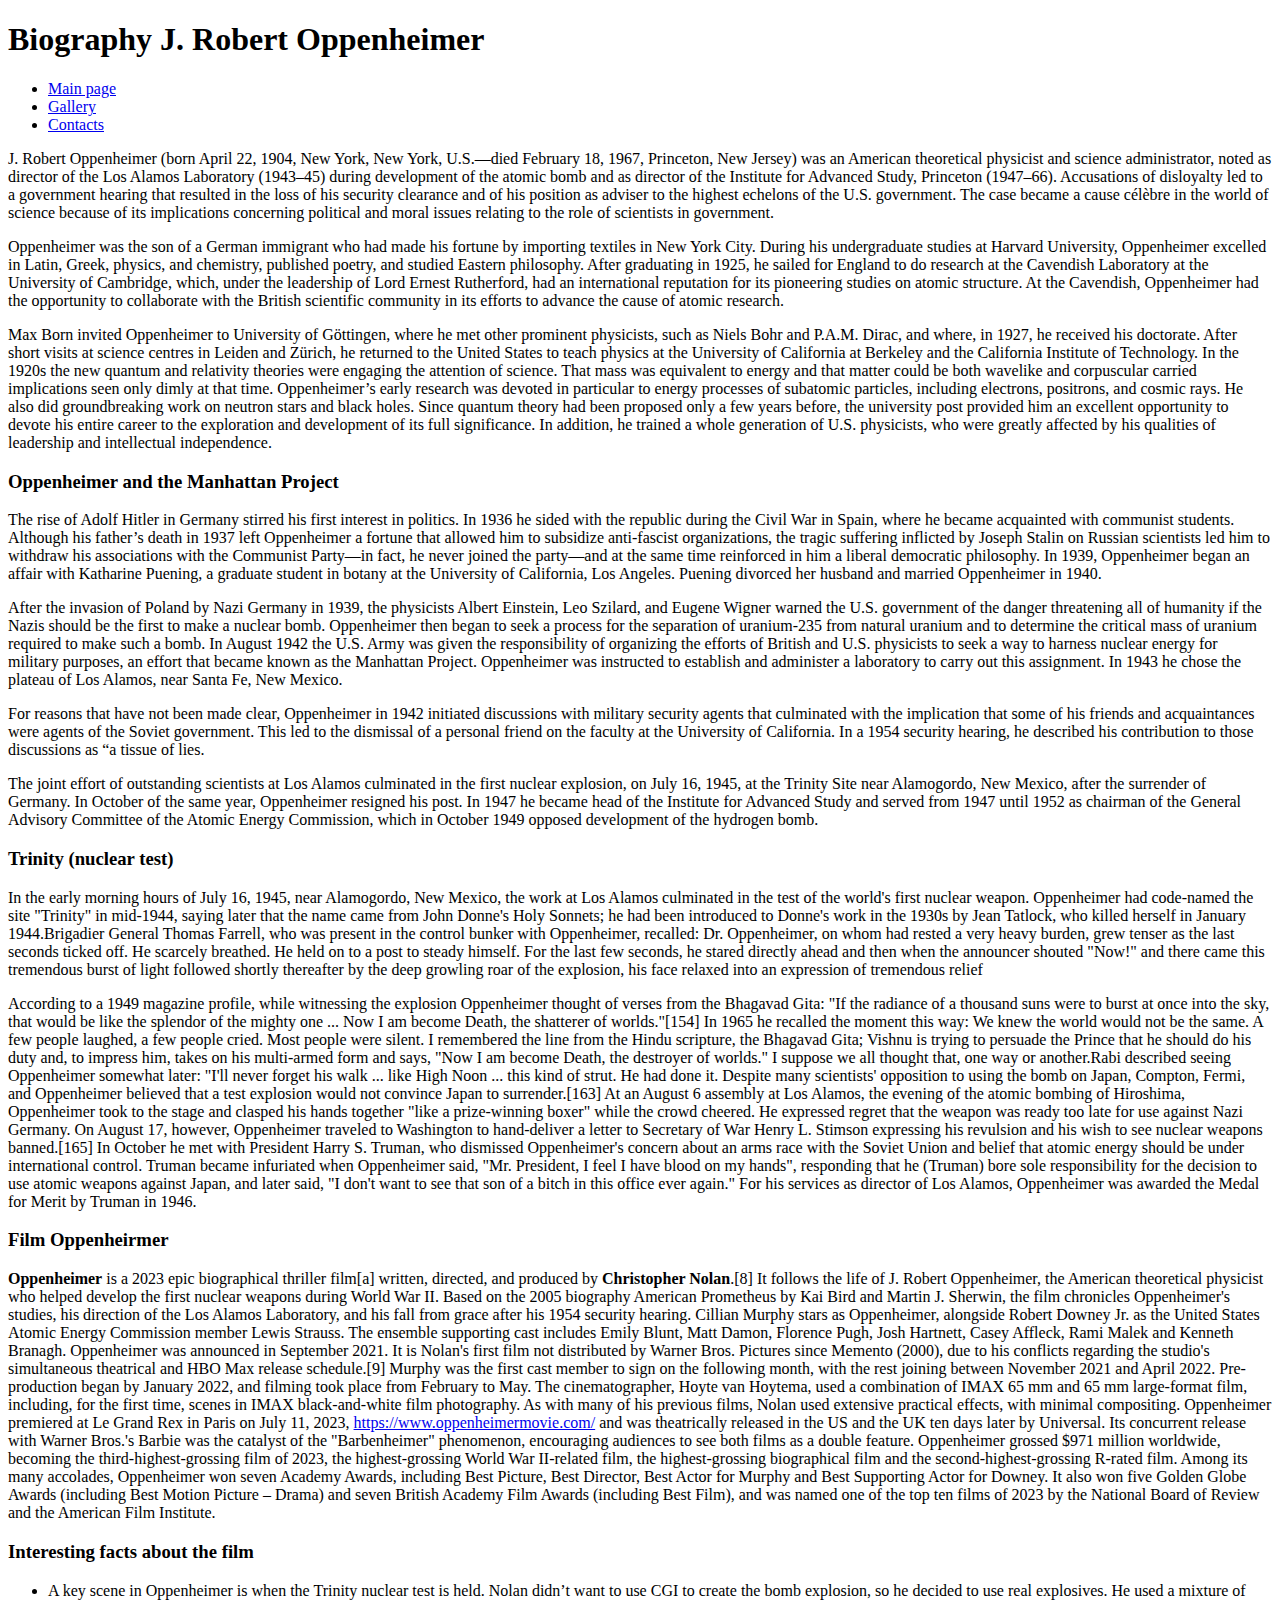
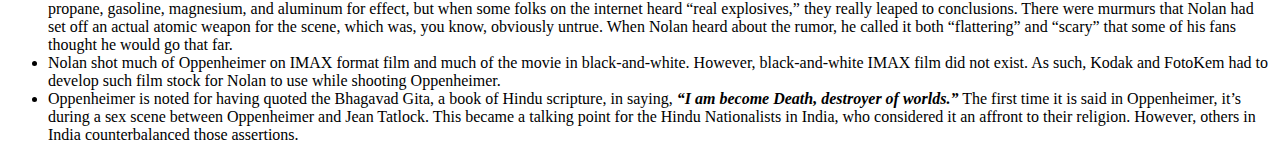
==== pages/index.html @ 1f28b0a0 "new version" ====
<!DOCTYPE html>
<html>
<head>
	<meta charset="utf-8">
	<meta name="viewport" content="width=device-width, initial-scale=1">
	<title>The Father of the Atomic Bomb</title>
</head>
<body>
	<h1>Biography J. Robert Oppenheimer</h1>
	<nav>
		<ul>
			<li><a href="index.html">Main page</a></li>
			<li><a href="gallery.html">Gallery</a></li>
			<li><a href="contact.html">Contacts</a></li>
		</ul>
	</nav>
	<div>
		<p>J. Robert Oppenheimer (born April 22, 1904, New York, New York, U.S.—died February 18, 1967, Princeton, New Jersey) was an American theoretical physicist and science administrator, noted as director of the Los Alamos Laboratory (1943–45) during development of the atomic bomb and as director of the Institute for Advanced Study, Princeton (1947–66). Accusations of disloyalty led to a government hearing that resulted in the loss of his security clearance and of his position as adviser to the highest echelons of the U.S. government. The case became a cause célèbre in the world of science because of its implications concerning political and moral issues relating to the role of scientists in government.</p>
		<p>Oppenheimer was the son of a German immigrant who had made his fortune by importing textiles in New York City. During his undergraduate studies at Harvard University, Oppenheimer excelled in Latin, Greek, physics, and chemistry, published poetry, and studied Eastern philosophy. After graduating in 1925, he sailed for England to do research at the Cavendish Laboratory at the University of Cambridge, which, under the leadership of Lord Ernest Rutherford, had an international reputation for its pioneering studies on atomic structure. At the Cavendish, Oppenheimer had the opportunity to collaborate with the British scientific community in its efforts to advance the cause of atomic research.</p>
		<p>Max Born invited Oppenheimer to University of Göttingen, where he met other prominent physicists, such as Niels Bohr and P.A.M. Dirac, and where, in 1927, he received his doctorate. After short visits at science centres in Leiden and Zürich, he returned to the United States to teach physics at the University of California at Berkeley and the California Institute of Technology. In the 1920s the new quantum and relativity theories were engaging the attention of science. That mass was equivalent to energy and that matter could be both wavelike and corpuscular carried implications seen only dimly at that time. Oppenheimer’s early research was devoted in particular to energy processes of subatomic particles, including electrons, positrons, and cosmic rays. He also did groundbreaking work on neutron stars and black holes. Since quantum theory had been proposed only a few years before, the university post provided him an excellent opportunity to devote his entire career to the exploration and development of its full significance. In addition, he trained a whole generation of U.S. physicists, who were greatly affected by his qualities of leadership and intellectual independence.</p>
		</div>


	<h3>Oppenheimer and the Manhattan Project</h3>
	<div>
		<p>The rise of Adolf Hitler in Germany stirred his first interest in politics. In 1936 he sided with the republic during the Civil War in Spain, where he became acquainted with communist students. Although his father’s death in 1937 left Oppenheimer a fortune that allowed him to subsidize anti-fascist organizations, the tragic suffering inflicted by Joseph Stalin on Russian scientists led him to withdraw his associations with the Communist Party—in fact, he never joined the party—and at the same time reinforced in him a liberal democratic philosophy. In 1939, Oppenheimer began an affair with Katharine Puening, a graduate student in botany at the University of California, Los Angeles. Puening divorced her husband and married Oppenheimer in 1940.</p>
		<p>After the invasion of Poland by Nazi Germany in 1939, the physicists Albert Einstein, Leo Szilard, and Eugene Wigner warned the U.S. government of the danger threatening all of humanity if the Nazis should be the first to make a nuclear bomb. Oppenheimer then began to seek a process for the separation of uranium-235 from natural uranium and to determine the critical mass of uranium required to make such a bomb. In August 1942 the U.S. Army was given the responsibility of organizing the efforts of British and U.S. physicists to seek a way to harness nuclear energy for military purposes, an effort that became known as the Manhattan Project. Oppenheimer was instructed to establish and administer a laboratory to carry out this assignment. In 1943 he chose the plateau of Los Alamos, near Santa Fe, New Mexico.</p>
		<p>For reasons that have not been made clear, Oppenheimer in 1942 initiated discussions with military security agents that culminated with the implication that some of his friends and acquaintances were agents of the Soviet government. This led to the dismissal of a personal friend on the faculty at the University of California. In a 1954 security hearing, he described his contribution to those discussions as “a tissue of lies.</p>
		<p>The joint effort of outstanding scientists at Los Alamos culminated in the first nuclear explosion, on July 16, 1945, at the Trinity Site near Alamogordo, New Mexico, after the surrender of Germany. In October of the same year, Oppenheimer resigned his post. In 1947 he became head of the Institute for Advanced Study and served from 1947 until 1952 as chairman of the General Advisory Committee of the Atomic Energy Commission, which in October 1949 opposed development of the hydrogen bomb.</p>
	</div>
	<h3>Trinity (nuclear test)</h3>
	<div>
		<p> In the early morning hours of July 16, 1945, near Alamogordo, New Mexico, the work at Los Alamos culminated in the test of the world's first nuclear weapon. Oppenheimer had code-named the site "Trinity" in mid-1944, saying later that the name came from John Donne's Holy Sonnets; he had been introduced to Donne's work in the 1930s by Jean Tatlock, who killed herself in January 1944.Brigadier General Thomas Farrell, who was present in the control bunker with Oppenheimer, recalled: 
		Dr. Oppenheimer, on whom had rested a very heavy burden, grew tenser as the last seconds ticked off. He scarcely breathed. He held on to a post to steady himself. For the last few seconds, he stared directly ahead and then when the announcer shouted "Now!" and there came this tremendous burst of light followed shortly thereafter by the deep growling roar of the explosion, his face relaxed into an expression of tremendous relief</p>

		<p>According to a 1949 magazine profile, while witnessing the explosion Oppenheimer thought of verses from the Bhagavad Gita: "If the radiance of a thousand suns were to burst at once into the sky, that would be like the splendor of the mighty one ... Now I am become Death, the shatterer of worlds."[154] In 1965 he recalled the moment this way:

		We knew the world would not be the same. A few people laughed, a few people cried. Most people were silent. I remembered the line from the Hindu scripture, the Bhagavad Gita; Vishnu is trying to persuade the Prince that he should do his duty and, to impress him, takes on his multi-armed form and says, "Now I am become Death, the destroyer of worlds." I suppose we all thought that, one way or another.Rabi described seeing Oppenheimer somewhat later: "I'll never forget his walk ... like High Noon ... this kind of strut. He had done it. Despite many scientists' opposition to using the bomb on Japan, Compton, Fermi, and Oppenheimer believed that a test explosion would not convince Japan to surrender.[163] At an August 6 assembly at Los Alamos, the evening of the atomic bombing of Hiroshima, Oppenheimer took to the stage and clasped his hands together "like a prize-winning boxer" while the crowd cheered. He expressed regret that the weapon was ready too late for use against Nazi Germany.

		On August 17, however, Oppenheimer traveled to Washington to hand-deliver a letter to Secretary of War Henry L. Stimson expressing his revulsion and his wish to see nuclear weapons banned.[165] In October he met with President Harry S. Truman, who dismissed Oppenheimer's concern about an arms race with the Soviet Union and belief that atomic energy should be under international control. Truman became infuriated when Oppenheimer said, "Mr. President, I feel I have blood on my hands", responding that he (Truman) bore sole responsibility for the decision to use atomic weapons against Japan, and later said, "I don't want to see that son of a bitch in this office ever again."

		For his services as director of Los Alamos, Oppenheimer was awarded the Medal for Merit by Truman in 1946.</p>
	</div>
	
	<h3>Film Oppenheirmer</h3>
	<div>
		<p> <strong>Oppenheimer</strong> is a 2023 epic biographical thriller film[a] written, directed, and produced by <b>Christopher Nolan</b>.[8] It follows the life of J. Robert Oppenheimer, the American theoretical physicist who helped develop the first nuclear weapons during World War II. Based on the 2005 biography American Prometheus by Kai Bird and Martin J. Sherwin, the film chronicles Oppenheimer's studies, his direction of the Los Alamos Laboratory, and his fall from grace after his 1954 security hearing. Cillian Murphy stars as Oppenheimer, alongside Robert Downey Jr. as the United States Atomic Energy Commission member Lewis Strauss. The ensemble supporting cast includes Emily Blunt, Matt Damon, Florence Pugh, Josh Hartnett, Casey Affleck, Rami Malek and Kenneth Branagh.

		Oppenheimer was announced in September 2021. It is Nolan's first film not distributed by Warner Bros. Pictures since Memento (2000), due to his conflicts regarding the studio's simultaneous theatrical and HBO Max release schedule.[9] Murphy was the first cast member to sign on the following month, with the rest joining between November 2021 and April 2022. Pre-production began by January 2022, and filming took place from February to May. The cinematographer, Hoyte van Hoytema, used a combination of IMAX 65 mm and 65 mm large-format film, including, for the first time, scenes in IMAX black-and-white film photography. As with many of his previous films, Nolan used extensive practical effects, with minimal compositing.

		Oppenheimer premiered at Le Grand Rex in Paris on July 11, 2023, <a href="https://www.oppenheimermovie.com">https://www.oppenheimermovie.com/</a> and was theatrically released in the US and the UK ten days later by Universal. Its concurrent release with Warner Bros.'s Barbie was the catalyst of the "Barbenheimer" phenomenon, encouraging audiences to see both films as a double feature. Oppenheimer grossed $971 million worldwide, becoming the third-highest-grossing film of 2023, the highest-grossing World War II-related film, the highest-grossing biographical film and the second-highest-grossing R-rated film.

		Among its many accolades, Oppenheimer won seven Academy Awards, including Best Picture, Best Director, Best Actor for Murphy and Best Supporting Actor for Downey. It also won five Golden Globe Awards (including Best Motion Picture – Drama) and seven British Academy Film Awards (including Best Film), and was named one of the top ten films of 2023 by the National Board of Review and the American Film Institute.</p>
	</div>

	<h3>Interesting facts about the film</h3>
	<div>
		<ul>
			<li> A key scene in Oppenheimer is when the Trinity nuclear test is held. Nolan didn’t want to use CGI to create the bomb explosion, so he decided to use real explosives. He used a mixture of propane, gasoline, magnesium, and aluminum for effect, but when some folks on the internet heard “real explosives,” they really leaped to conclusions. There were murmurs that Nolan had set off an actual atomic weapon for the scene, which was, you know, obviously untrue. When Nolan heard about the rumor, he called it both “flattering” and “scary” that some of his fans thought he would go that far.</li>

			<li> Nolan shot much of Oppenheimer on IMAX format film and much of the movie in black-and-white. However, black-and-white IMAX film did not exist. As such, Kodak and FotoKem had to develop such film stock for Nolan to use while shooting Oppenheimer.</li>

			<li> Oppenheimer is noted for having quoted the Bhagavad Gita, a book of Hindu scripture, in saying, <i><strong>“I am become Death, destroyer of worlds.”</strong></i> The first time it is said in Oppenheimer, it’s during a sex scene between Oppenheimer and Jean Tatlock. This became a talking point for the Hindu Nationalists in India, who considered it an affront to their religion. However, others in India counterbalanced those assertions.</li>
		</ul>
	</div>
</body>
</html>
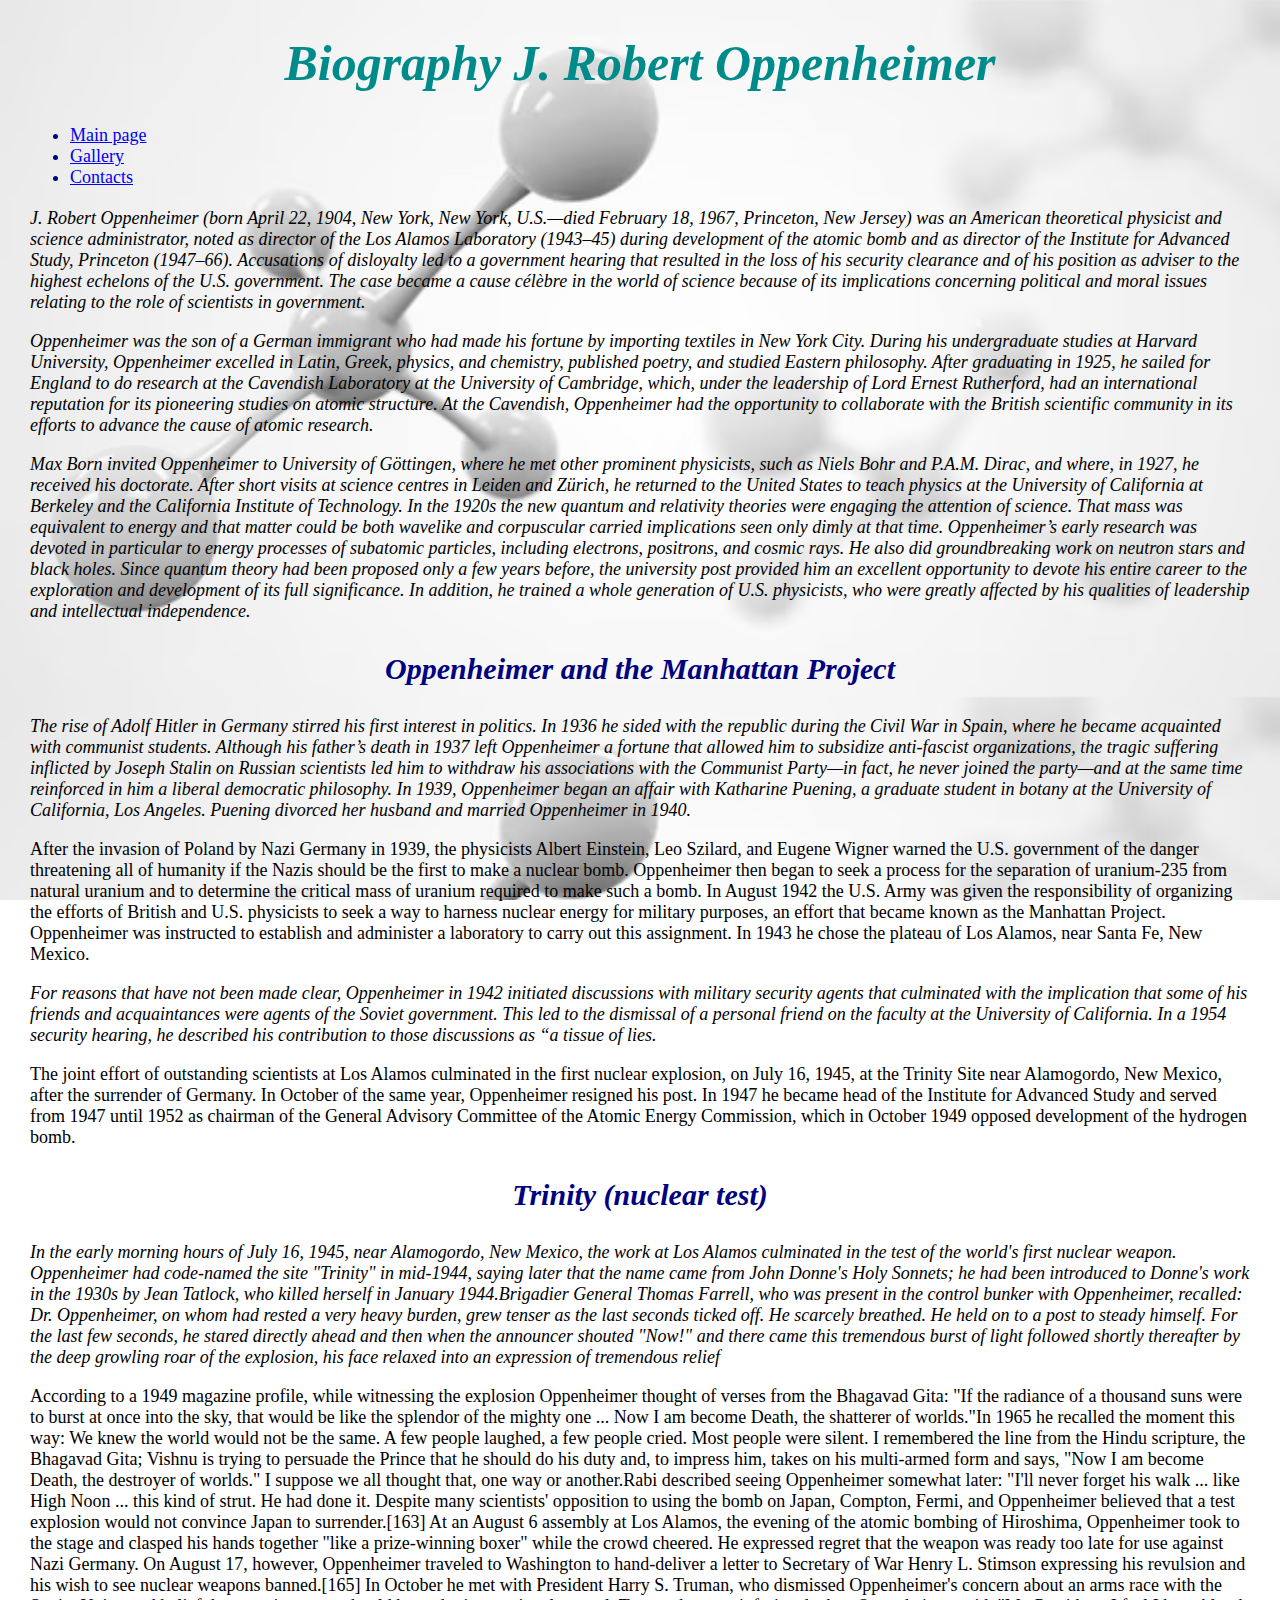
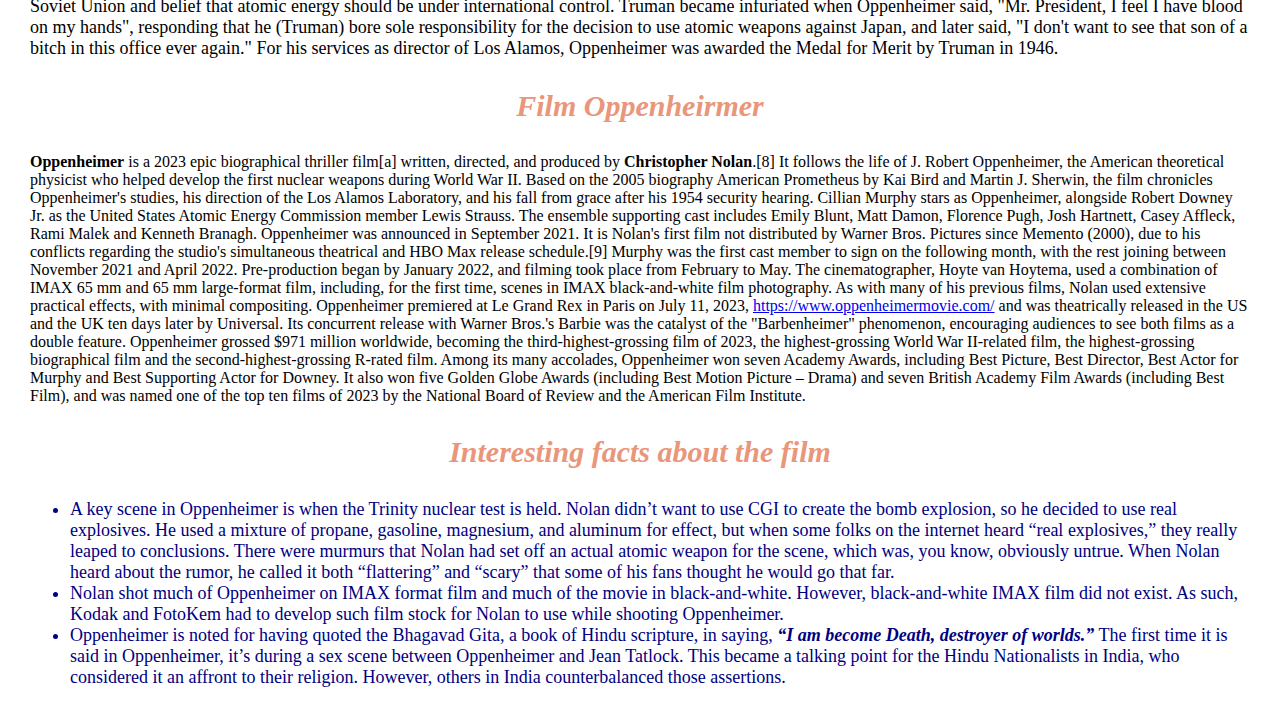
==== commit ee7dc5db: "Added css styles" ====
--- a/pages/index.html
+++ b/pages/index.html
@@ -3,6 +3,7 @@
 <head>
 	<meta charset="utf-8">
 	<meta name="viewport" content="width=device-width, initial-scale=1">
+	<link rel="stylesheet" type="text/css" href="../css/base.css">
 	<title>The Father of the Atomic Bomb</title>
 </head>
 <body>
@@ -15,25 +16,25 @@
 		</ul>
 	</nav>
 	<div>
-		<p>J. Robert Oppenheimer (born April 22, 1904, New York, New York, U.S.—died February 18, 1967, Princeton, New Jersey) was an American theoretical physicist and science administrator, noted as director of the Los Alamos Laboratory (1943–45) during development of the atomic bomb and as director of the Institute for Advanced Study, Princeton (1947–66). Accusations of disloyalty led to a government hearing that resulted in the loss of his security clearance and of his position as adviser to the highest echelons of the U.S. government. The case became a cause célèbre in the world of science because of its implications concerning political and moral issues relating to the role of scientists in government.</p>
-		<p>Oppenheimer was the son of a German immigrant who had made his fortune by importing textiles in New York City. During his undergraduate studies at Harvard University, Oppenheimer excelled in Latin, Greek, physics, and chemistry, published poetry, and studied Eastern philosophy. After graduating in 1925, he sailed for England to do research at the Cavendish Laboratory at the University of Cambridge, which, under the leadership of Lord Ernest Rutherford, had an international reputation for its pioneering studies on atomic structure. At the Cavendish, Oppenheimer had the opportunity to collaborate with the British scientific community in its efforts to advance the cause of atomic research.</p>
-		<p>Max Born invited Oppenheimer to University of Göttingen, where he met other prominent physicists, such as Niels Bohr and P.A.M. Dirac, and where, in 1927, he received his doctorate. After short visits at science centres in Leiden and Zürich, he returned to the United States to teach physics at the University of California at Berkeley and the California Institute of Technology. In the 1920s the new quantum and relativity theories were engaging the attention of science. That mass was equivalent to energy and that matter could be both wavelike and corpuscular carried implications seen only dimly at that time. Oppenheimer’s early research was devoted in particular to energy processes of subatomic particles, including electrons, positrons, and cosmic rays. He also did groundbreaking work on neutron stars and black holes. Since quantum theory had been proposed only a few years before, the university post provided him an excellent opportunity to devote his entire career to the exploration and development of its full significance. In addition, he trained a whole generation of U.S. physicists, who were greatly affected by his qualities of leadership and intellectual independence.</p>
+		<p class="second_style_paragraph">J. Robert Oppenheimer (born April 22, 1904, New York, New York, U.S.—died February 18, 1967, Princeton, New Jersey) was an American theoretical physicist and science administrator, noted as director of the Los Alamos Laboratory (1943–45) during development of the atomic bomb and as director of the Institute for Advanced Study, Princeton (1947–66). Accusations of disloyalty led to a government hearing that resulted in the loss of his security clearance and of his position as adviser to the highest echelons of the U.S. government. The case became a cause célèbre in the world of science because of its implications concerning political and moral issues relating to the role of scientists in government.</p>
+		<p class="first_style_paragraph">Oppenheimer was the son of a German immigrant who had made his fortune by importing textiles in New York City. During his undergraduate studies at Harvard University, Oppenheimer excelled in Latin, Greek, physics, and chemistry, published poetry, and studied Eastern philosophy. After graduating in 1925, he sailed for England to do research at the Cavendish Laboratory at the University of Cambridge, which, under the leadership of Lord Ernest Rutherford, had an international reputation for its pioneering studies on atomic structure. At the Cavendish, Oppenheimer had the opportunity to collaborate with the British scientific community in its efforts to advance the cause of atomic research.</p>
+		<p class="first_style_paragraph">Max Born invited Oppenheimer to University of Göttingen, where he met other prominent physicists, such as Niels Bohr and P.A.M. Dirac, and where, in 1927, he received his doctorate. After short visits at science centres in Leiden and Zürich, he returned to the United States to teach physics at the University of California at Berkeley and the California Institute of Technology. In the 1920s the new quantum and relativity theories were engaging the attention of science. That mass was equivalent to energy and that matter could be both wavelike and corpuscular carried implications seen only dimly at that time. Oppenheimer’s early research was devoted in particular to energy processes of subatomic particles, including electrons, positrons, and cosmic rays. He also did groundbreaking work on neutron stars and black holes. Since quantum theory had been proposed only a few years before, the university post provided him an excellent opportunity to devote his entire career to the exploration and development of its full significance. In addition, he trained a whole generation of U.S. physicists, who were greatly affected by his qualities of leadership and intellectual independence.</p>
 		</div>
 
 
-	<h3>Oppenheimer and the Manhattan Project</h3>
+	<h3 class="headers1">Oppenheimer and the Manhattan Project</h3>
 	<div>
-		<p>The rise of Adolf Hitler in Germany stirred his first interest in politics. In 1936 he sided with the republic during the Civil War in Spain, where he became acquainted with communist students. Although his father’s death in 1937 left Oppenheimer a fortune that allowed him to subsidize anti-fascist organizations, the tragic suffering inflicted by Joseph Stalin on Russian scientists led him to withdraw his associations with the Communist Party—in fact, he never joined the party—and at the same time reinforced in him a liberal democratic philosophy. In 1939, Oppenheimer began an affair with Katharine Puening, a graduate student in botany at the University of California, Los Angeles. Puening divorced her husband and married Oppenheimer in 1940.</p>
-		<p>After the invasion of Poland by Nazi Germany in 1939, the physicists Albert Einstein, Leo Szilard, and Eugene Wigner warned the U.S. government of the danger threatening all of humanity if the Nazis should be the first to make a nuclear bomb. Oppenheimer then began to seek a process for the separation of uranium-235 from natural uranium and to determine the critical mass of uranium required to make such a bomb. In August 1942 the U.S. Army was given the responsibility of organizing the efforts of British and U.S. physicists to seek a way to harness nuclear energy for military purposes, an effort that became known as the Manhattan Project. Oppenheimer was instructed to establish and administer a laboratory to carry out this assignment. In 1943 he chose the plateau of Los Alamos, near Santa Fe, New Mexico.</p>
-		<p>For reasons that have not been made clear, Oppenheimer in 1942 initiated discussions with military security agents that culminated with the implication that some of his friends and acquaintances were agents of the Soviet government. This led to the dismissal of a personal friend on the faculty at the University of California. In a 1954 security hearing, he described his contribution to those discussions as “a tissue of lies.</p>
-		<p>The joint effort of outstanding scientists at Los Alamos culminated in the first nuclear explosion, on July 16, 1945, at the Trinity Site near Alamogordo, New Mexico, after the surrender of Germany. In October of the same year, Oppenheimer resigned his post. In 1947 he became head of the Institute for Advanced Study and served from 1947 until 1952 as chairman of the General Advisory Committee of the Atomic Energy Commission, which in October 1949 opposed development of the hydrogen bomb.</p>
+		<p class="first_style_paragraph">The rise of Adolf Hitler in Germany stirred his first interest in politics. In 1936 he sided with the republic during the Civil War in Spain, where he became acquainted with communist students. Although his father’s death in 1937 left Oppenheimer a fortune that allowed him to subsidize anti-fascist organizations, the tragic suffering inflicted by Joseph Stalin on Russian scientists led him to withdraw his associations with the Communist Party—in fact, he never joined the party—and at the same time reinforced in him a liberal democratic philosophy. In 1939, Oppenheimer began an affair with Katharine Puening, a graduate student in botany at the University of California, Los Angeles. Puening divorced her husband and married Oppenheimer in 1940.</p>
+		<p class="third_style_paragraph">After the invasion of Poland by Nazi Germany in 1939, the physicists Albert Einstein, Leo Szilard, and Eugene Wigner warned the U.S. government of the danger threatening all of humanity if the Nazis should be the first to make a nuclear bomb. Oppenheimer then began to seek a process for the separation of uranium-235 from natural uranium and to determine the critical mass of uranium required to make such a bomb. In August 1942 the U.S. Army was given the responsibility of organizing the efforts of British and U.S. physicists to seek a way to harness nuclear energy for military purposes, an effort that became known as the Manhattan Project. Oppenheimer was instructed to establish and administer a laboratory to carry out this assignment. In 1943 he chose the plateau of Los Alamos, near Santa Fe, New Mexico.</p>
+		<p class="first_style_paragraph">For reasons that have not been made clear, Oppenheimer in 1942 initiated discussions with military security agents that culminated with the implication that some of his friends and acquaintances were agents of the Soviet government. This led to the dismissal of a personal friend on the faculty at the University of California. In a 1954 security hearing, he described his contribution to those discussions as “a tissue of lies.</p>
+		<p class="third_style_paragraph">The joint effort of outstanding scientists at Los Alamos culminated in the first nuclear explosion, on July 16, 1945, at the Trinity Site near Alamogordo, New Mexico, after the surrender of Germany. In October of the same year, Oppenheimer resigned his post. In 1947 he became head of the Institute for Advanced Study and served from 1947 until 1952 as chairman of the General Advisory Committee of the Atomic Energy Commission, which in October 1949 opposed development of the hydrogen bomb.</p>
 	</div>
-	<h3>Trinity (nuclear test)</h3>
+	<h3 class="headers1">Trinity (nuclear test)</h3>
 	<div>
-		<p> In the early morning hours of July 16, 1945, near Alamogordo, New Mexico, the work at Los Alamos culminated in the test of the world's first nuclear weapon. Oppenheimer had code-named the site "Trinity" in mid-1944, saying later that the name came from John Donne's Holy Sonnets; he had been introduced to Donne's work in the 1930s by Jean Tatlock, who killed herself in January 1944.Brigadier General Thomas Farrell, who was present in the control bunker with Oppenheimer, recalled: 
+		<p class="second_style_paragraph"> In the early morning hours of July 16, 1945, near Alamogordo, New Mexico, the work at Los Alamos culminated in the test of the world's first nuclear weapon. Oppenheimer had code-named the site "Trinity" in mid-1944, saying later that the name came from John Donne's Holy Sonnets; he had been introduced to Donne's work in the 1930s by Jean Tatlock, who killed herself in January 1944.Brigadier General Thomas Farrell, who was present in the control bunker with Oppenheimer, recalled: 
 		Dr. Oppenheimer, on whom had rested a very heavy burden, grew tenser as the last seconds ticked off. He scarcely breathed. He held on to a post to steady himself. For the last few seconds, he stared directly ahead and then when the announcer shouted "Now!" and there came this tremendous burst of light followed shortly thereafter by the deep growling roar of the explosion, his face relaxed into an expression of tremendous relief</p>
 
-		<p>According to a 1949 magazine profile, while witnessing the explosion Oppenheimer thought of verses from the Bhagavad Gita: "If the radiance of a thousand suns were to burst at once into the sky, that would be like the splendor of the mighty one ... Now I am become Death, the shatterer of worlds."[154] In 1965 he recalled the moment this way:
+		<p class="third_style_paragraph">According to a 1949 magazine profile, while witnessing the explosion Oppenheimer thought of verses from the Bhagavad Gita: "If the radiance of a thousand suns were to burst at once into the sky, that would be like the splendor of the mighty one ... Now I am become Death, the shatterer of worlds."In 1965 he recalled the moment this way:
 
 		We knew the world would not be the same. A few people laughed, a few people cried. Most people were silent. I remembered the line from the Hindu scripture, the Bhagavad Gita; Vishnu is trying to persuade the Prince that he should do his duty and, to impress him, takes on his multi-armed form and says, "Now I am become Death, the destroyer of worlds." I suppose we all thought that, one way or another.Rabi described seeing Oppenheimer somewhat later: "I'll never forget his walk ... like High Noon ... this kind of strut. He had done it. Despite many scientists' opposition to using the bomb on Japan, Compton, Fermi, and Oppenheimer believed that a test explosion would not convince Japan to surrender.[163] At an August 6 assembly at Los Alamos, the evening of the atomic bombing of Hiroshima, Oppenheimer took to the stage and clasped his hands together "like a prize-winning boxer" while the crowd cheered. He expressed regret that the weapon was ready too late for use against Nazi Germany.
 
@@ -42,9 +43,9 @@
 		For his services as director of Los Alamos, Oppenheimer was awarded the Medal for Merit by Truman in 1946.</p>
 	</div>
 	
-	<h3>Film Oppenheirmer</h3>
+	<h3 class="headers2">Film Oppenheirmer</h3>
 	<div>
-		<p> <strong>Oppenheimer</strong> is a 2023 epic biographical thriller film[a] written, directed, and produced by <b>Christopher Nolan</b>.[8] It follows the life of J. Robert Oppenheimer, the American theoretical physicist who helped develop the first nuclear weapons during World War II. Based on the 2005 biography American Prometheus by Kai Bird and Martin J. Sherwin, the film chronicles Oppenheimer's studies, his direction of the Los Alamos Laboratory, and his fall from grace after his 1954 security hearing. Cillian Murphy stars as Oppenheimer, alongside Robert Downey Jr. as the United States Atomic Energy Commission member Lewis Strauss. The ensemble supporting cast includes Emily Blunt, Matt Damon, Florence Pugh, Josh Hartnett, Casey Affleck, Rami Malek and Kenneth Branagh.
+		<p class="second_style_paragraphs"> <strong>Oppenheimer</strong> is a 2023 epic biographical thriller film[a] written, directed, and produced by <b>Christopher Nolan</b>.[8] It follows the life of J. Robert Oppenheimer, the American theoretical physicist who helped develop the first nuclear weapons during World War II. Based on the 2005 biography American Prometheus by Kai Bird and Martin J. Sherwin, the film chronicles Oppenheimer's studies, his direction of the Los Alamos Laboratory, and his fall from grace after his 1954 security hearing. Cillian Murphy stars as Oppenheimer, alongside Robert Downey Jr. as the United States Atomic Energy Commission member Lewis Strauss. The ensemble supporting cast includes Emily Blunt, Matt Damon, Florence Pugh, Josh Hartnett, Casey Affleck, Rami Malek and Kenneth Branagh.
 
 		Oppenheimer was announced in September 2021. It is Nolan's first film not distributed by Warner Bros. Pictures since Memento (2000), due to his conflicts regarding the studio's simultaneous theatrical and HBO Max release schedule.[9] Murphy was the first cast member to sign on the following month, with the rest joining between November 2021 and April 2022. Pre-production began by January 2022, and filming took place from February to May. The cinematographer, Hoyte van Hoytema, used a combination of IMAX 65 mm and 65 mm large-format film, including, for the first time, scenes in IMAX black-and-white film photography. As with many of his previous films, Nolan used extensive practical effects, with minimal compositing.
 
@@ -53,7 +54,7 @@
 		Among its many accolades, Oppenheimer won seven Academy Awards, including Best Picture, Best Director, Best Actor for Murphy and Best Supporting Actor for Downey. It also won five Golden Globe Awards (including Best Motion Picture – Drama) and seven British Academy Film Awards (including Best Film), and was named one of the top ten films of 2023 by the National Board of Review and the American Film Institute.</p>
 	</div>
 
-	<h3>Interesting facts about the film</h3>
+	<h3 class="headers2">Interesting facts about the film</h3>
 	<div>
 		<ul>
 			<li> A key scene in Oppenheimer is when the Trinity nuclear test is held. Nolan didn’t want to use CGI to create the bomb explosion, so he decided to use real explosives. He used a mixture of propane, gasoline, magnesium, and aluminum for effect, but when some folks on the internet heard “real explosives,” they really leaped to conclusions. There were murmurs that Nolan had set off an actual atomic weapon for the scene, which was, you know, obviously untrue. When Nolan heard about the rumor, he called it both “flattering” and “scary” that some of his fans thought he would go that far.</li>
--- a/css/base.css
+++ b/css/base.css
@@ -0,0 +1,66 @@
+body {
+	background: url("../img/13.avif");
+	background-size: contain;
+	background-attachment: fixed;
+}
+
+h1 {
+	color: darkcyan;
+	font-style: oblique;
+	font-size: 50px;
+	text-align: center;
+}
+
+ .headers1 {
+ 	color: navy;
+ 	font-style: italic;
+ 	font-size: 30px;
+ 	text-align: center;
+ }
+
+.headers2 {
+ 	color: darksalmon;
+ 	font-style: italic;
+ 	font-size: 30px;
+ 	text-align: center;
+ }
+
+ .first_style_paragraph {
+ 	font-style: oblique;
+ 	font-size: 18px;
+ }
+ 	
+ .second_style_paragraph {
+ 	font-style: italic ;
+ 	font-size: 18px;
+ }
+ 	
+ .third_style_paragraph {
+ 	font-style: normal;
+ 	font-size: 18px;
+ }
+
+ ul>li {
+ 	color: navy;
+ 	font-size: 18px;
+ }
+
+ div {
+  	margin-block: 20px;
+}
+
+body {
+    display: block;
+    margin: 30px;
+}
+
+p.a {
+  	font-family: "Times New Roman", Times, serif;
+}
+
+.gallery_img {
+	display: block;
+  	margin-left: auto;
+ 	 margin-right: auto;
+ 	 width: 50%;
+}